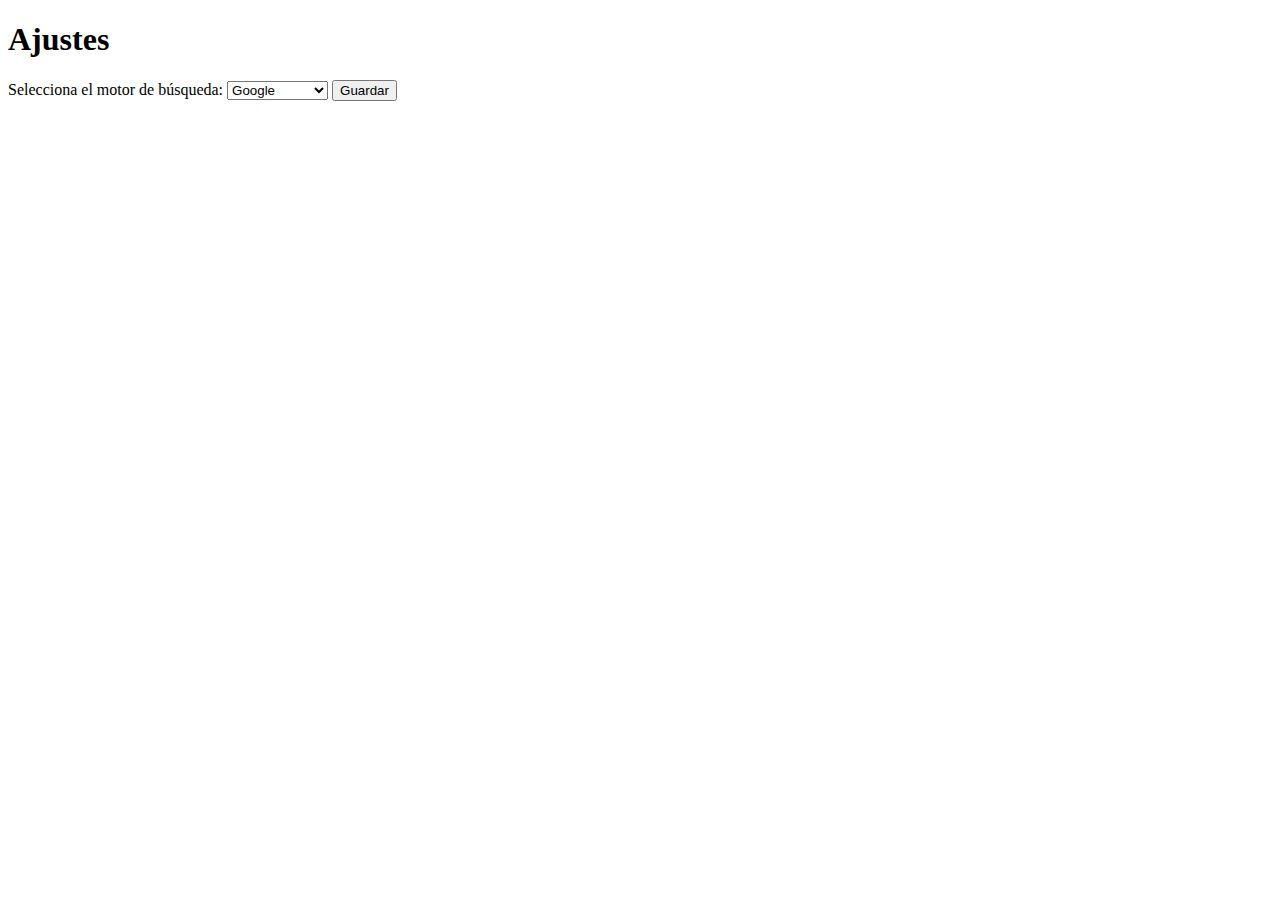
==== ajustes.html @ d1b4e34a "Modificaciones del proyecto" ====
<!DOCTYPE html>
<html>

<head>
  <meta charset="utf-8">
  <title>Ajustes</title>
  <link href="style.css" rel="stylesheet" type="text/css" />
</head>

<body>
  <h1>Ajustes</h1>
  <label for="search-engine">Selecciona el motor de búsqueda:</label>
  <select id="search-engine">
    <option value="google">Google</option>
    <option value="bing">Bing</option>
    <option value="duckduckgo">DuckDuckGo</option>
    <option value="startpage">Startpage</option>
  </select>
  <button id="save-settings">Guardar</button>
  <script src="script.js"></script>
</body>

</html>
---- style.css ----
html {
  height: 100%;
  width: 100%;
}

h1#voiceSearchTitle {
  text-align: center;
  font-size: 32px;
  position: absolute;
  top: 0;
  left: 50%;
  transform: translateX(-50%);
}

h2#resultado {
  text-align: center;
  font-size: 24px;
  position: absolute;
  top: 50%;
  left: 50%;
  transform: translate(-50%, -50%);
}

#speechText {
  text-align: center;
  font-size: 16px;
  position: absolute;
  top: 60%;
  left: 50%;
  transform: translate(-50%, -50%);
  box-shadow: 2px 2px 5px lightgrey;
  background-color: lightgray;
  padding: 10px;
  border-radius: 5px;
}

#activar {
  text-align: center;
  font-size: 24px;
  position: absolute;
  top: 25%;
  left: 50%;
  transform: translate(-50%, -50%);
  background-color: blue;
  color: white;
  border-radius: 10px;
  border: 2px solid blue;
}

#detener {
  text-align: center;
  font-size: 24px;
  position: absolute;
  top: 25%;
  right: 40%;
  transform: translate(50%, -50%);
  background-color: red;
  color: white;
  border: 2px solid red;
  border-radius: 10px;
}

#activar:active {
  background-color: white;
  color: blue;
}

#ajustes {
    text-align: center;
    font-size: 24px;
    position: absolute;
    top: 25%;
    right: 60%;
    transform: translate(50%, -50%);
    background-color: blue;
    color: white;
    border-radius: 10px;
    border: 2px solid blue;
}

#ajustes:active {
  background-color: white;
  color: blue;
}
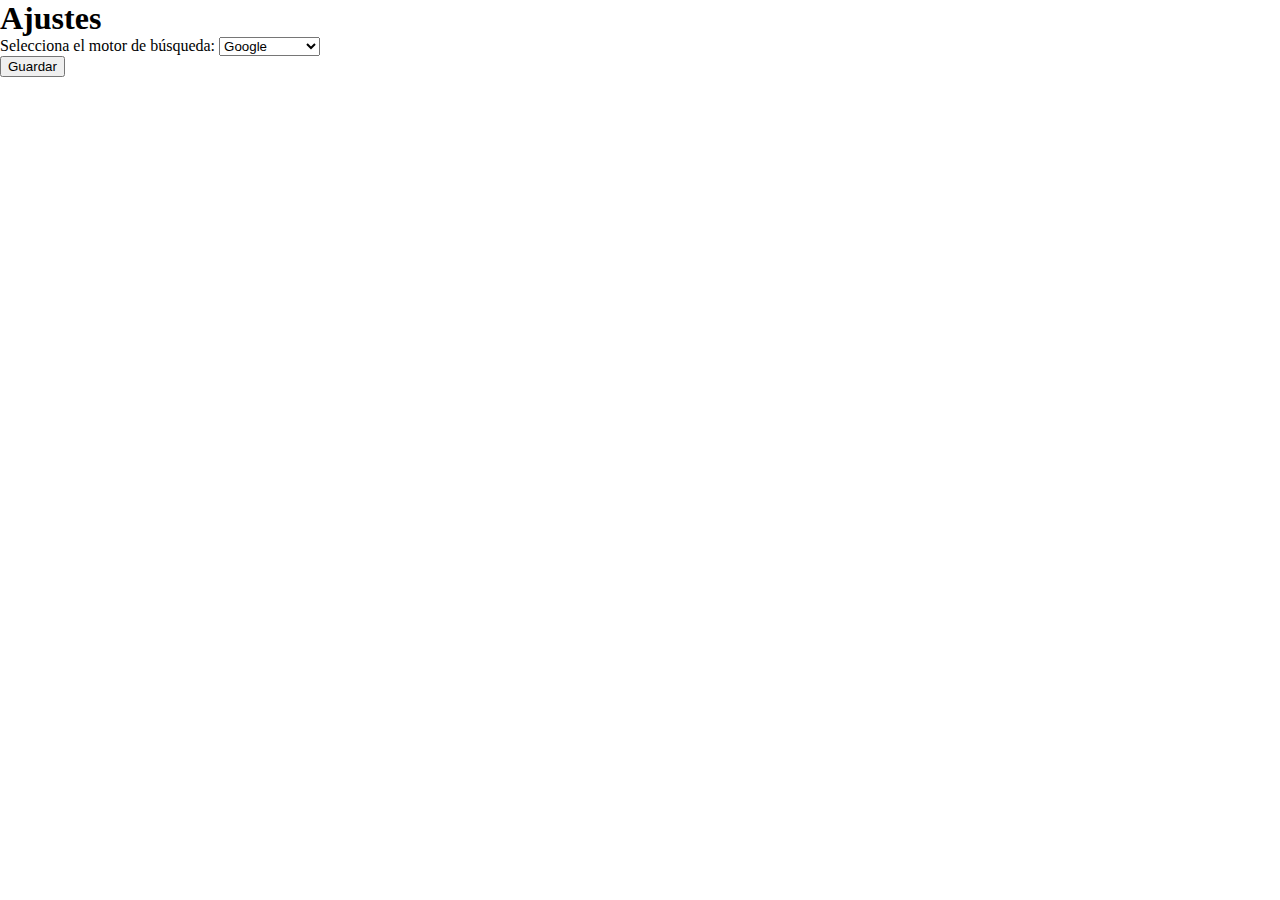
==== commit 8adcff21: "Interfaz mejorada" ====
--- a/ajustes.html
+++ b/ajustes.html
@@ -1,23 +1,40 @@
 <!DOCTYPE html>
 <html>
-
 <head>
   <meta charset="utf-8">
+  <meta name="viewport" content="width=device-width, initial-scale=1">
   <title>Ajustes</title>
+  <link href="https://cdn.jsdelivr.net/npm/bootstrap@5.3.0-alpha3/dist/css/bootstrap.min.css" rel="stylesheet" integrity="sha384-KK94CHFLLe+nY2dmCWGMq91rCGa5gtU4mk92HdvYe+M/SXH301p5ILy+dN9+nJOZ" crossorigin="anonymous">
   <link href="style.css" rel="stylesheet" type="text/css" />
 </head>
+<body>
+  <div class="container my-5">
+    <div class="row justify-content-center">
+      <div class="col-md-6">
+        <div class="card shadow">
+          <div class="card-header bg-primary text-white">
+            <h1 class="text-center mb-0">Ajustes</h1>
+          </div>
+          <div class="card-body">
+            <div class="mb-3">
+              <label for="search-engine" class="form-label">Selecciona el motor de búsqueda:</label>
+              <select id="search-engine" class="form-select">
+                <option value="google">Google</option>
+                <option value="bing">Bing</option>
+                <option value="duckduckgo">DuckDuckGo</option>
+                <option value="startpage">Startpage</option>
+              </select>
+            </div>
+          </div>
+          <div class="card-footer text-center">
+            <button id="save-settings" class="btn btn-primary">Guardar</button>
+          </div>
+        </div>
+      </div>
+    </div>
+  </div>
 
-<body>
-  <h1>Ajustes</h1>
-  <label for="search-engine">Selecciona el motor de búsqueda:</label>
-  <select id="search-engine">
-    <option value="google">Google</option>
-    <option value="bing">Bing</option>
-    <option value="duckduckgo">DuckDuckGo</option>
-    <option value="startpage">Startpage</option>
-  </select>
-  <button id="save-settings">Guardar</button>
+  <script src="https://cdn.jsdelivr.net/npm/bootstrap@5.3.0-alpha3/dist/js/bootstrap.bundle.min.js" integrity="sha384-ENjdO4Dr2bkBIFxQpIdKSbTNOociZUQZchC1mIR5fReZ+BsCWuIQ9bM3p1eMdXTF" crossorigin="anonymous"></script>
   <script src="script.js"></script>
 </body>
-
 </html>--- a/style.css
+++ b/style.css
@@ -1,3 +1,30 @@
+/* Resetear algunas reglas de estilo de Bootstrap */
+body {
+  padding: 0;
+  margin: 0;
+  font-family: inherit;
+}
+
+h1, h2, p {
+  margin: 0;
+}
+
+/* Estilos específicos de la aplicación */
+#speechText {
+  font-size: 1.25rem;
+  box-shadow: 2px 2px 5px lightgrey;
+  background-color: lightgray;
+  padding: 10px;
+  border-radius: 5px;
+}
+
+/* Estilos para pantallas pequeñas */
+@media (max-width: 576px) {
+  #speechText {
+    font-size: 1rem;
+  }
+}
+
 html {
   height: 100%;
   width: 100%;
@@ -21,44 +48,9 @@
   transform: translate(-50%, -50%);
 }
 
-#speechText {
-  text-align: center;
-  font-size: 16px;
-  position: absolute;
-  top: 60%;
-  left: 50%;
-  transform: translate(-50%, -50%);
-  box-shadow: 2px 2px 5px lightgrey;
-  background-color: lightgray;
-  padding: 10px;
-  border-radius: 5px;
-}
 
-#activar {
-  text-align: center;
-  font-size: 24px;
-  position: absolute;
-  top: 25%;
-  left: 50%;
-  transform: translate(-50%, -50%);
-  background-color: blue;
-  color: white;
-  border-radius: 10px;
-  border: 2px solid blue;
-}
 
-#detener {
-  text-align: center;
-  font-size: 24px;
-  position: absolute;
-  top: 25%;
-  right: 40%;
-  transform: translate(50%, -50%);
-  background-color: red;
-  color: white;
-  border: 2px solid red;
-  border-radius: 10px;
-}
+
 
 #activar:active {
   background-color: white;
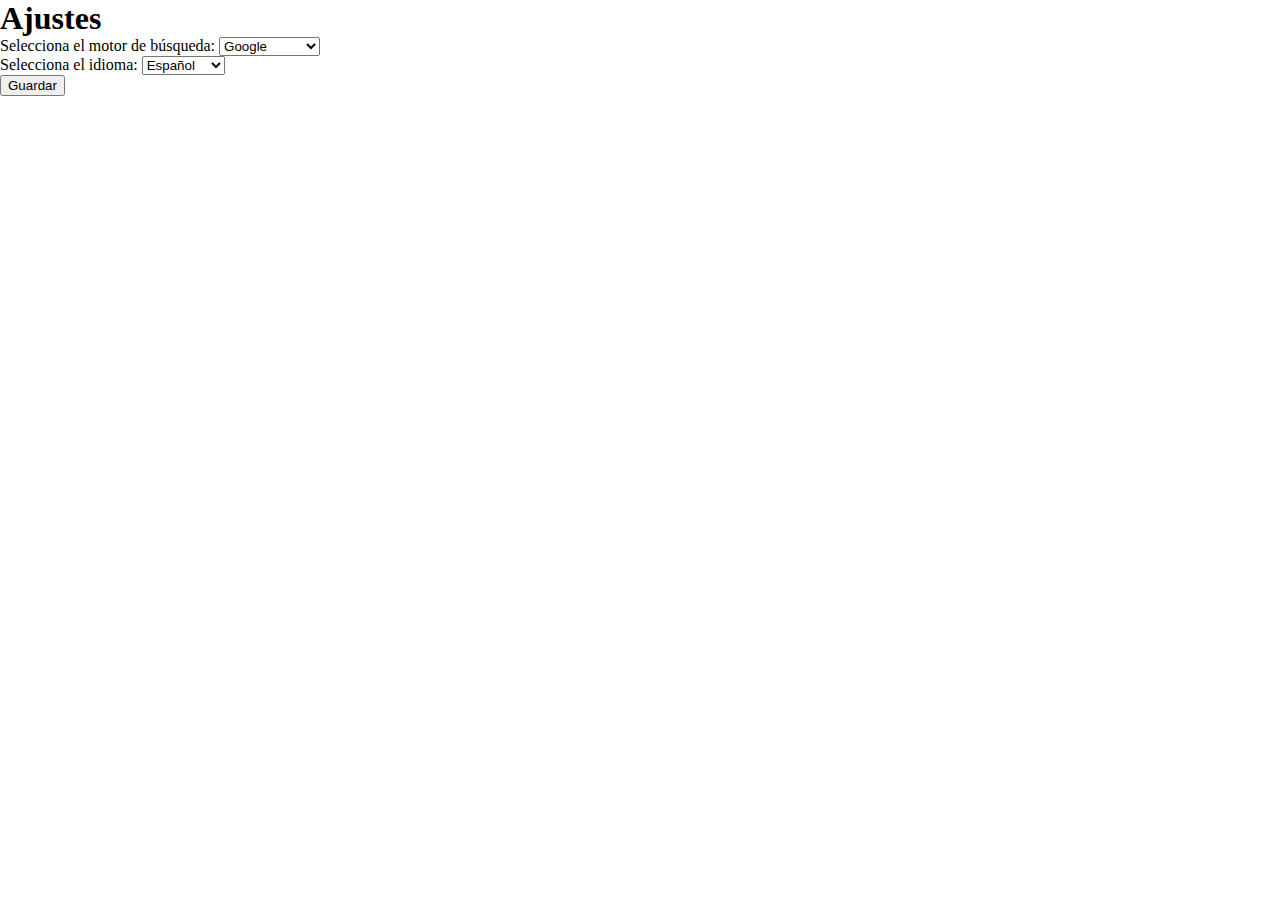
==== commit 7aebba77: "correcciones, añadidos, selección de motor de búsqueda e idioma" ====
--- a/ajustes.html
+++ b/ajustes.html
@@ -1,12 +1,15 @@
 <!DOCTYPE html>
 <html>
+
 <head>
   <meta charset="utf-8">
   <meta name="viewport" content="width=device-width, initial-scale=1">
   <title>Ajustes</title>
-  <link href="https://cdn.jsdelivr.net/npm/bootstrap@5.3.0-alpha3/dist/css/bootstrap.min.css" rel="stylesheet" integrity="sha384-KK94CHFLLe+nY2dmCWGMq91rCGa5gtU4mk92HdvYe+M/SXH301p5ILy+dN9+nJOZ" crossorigin="anonymous">
+  <link href="https://cdn.jsdelivr.net/npm/bootstrap@5.3.0-alpha3/dist/css/bootstrap.min.css" rel="stylesheet"
+    integrity="sha384-KK94CHFLLe+nY2dmCWGMq91rCGa5gtU4mk92HdvYe+M/SXH301p5ILy+dN9+nJOZ" crossorigin="anonymous">
   <link href="style.css" rel="stylesheet" type="text/css" />
 </head>
+
 <body>
   <div class="container my-5">
     <div class="row justify-content-center">
@@ -25,6 +28,14 @@
                 <option value="startpage">Startpage</option>
               </select>
             </div>
+            <div class="mb-3">
+              <label for="language" class="form-label">Selecciona el idioma:</label>
+              <select id="language" class="form-select">
+                <option value="es-ES">Español</option>
+                <option value="en-US">Inglés</option>
+                <option value="pt-PT">Portugués</option>
+              </select>
+            </div>
           </div>
           <div class="card-footer text-center">
             <button id="save-settings" class="btn btn-primary">Guardar</button>
@@ -34,7 +45,10 @@
     </div>
   </div>
 
-  <script src="https://cdn.jsdelivr.net/npm/bootstrap@5.3.0-alpha3/dist/js/bootstrap.bundle.min.js" integrity="sha384-ENjdO4Dr2bkBIFxQpIdKSbTNOociZUQZchC1mIR5fReZ+BsCWuIQ9bM3p1eMdXTF" crossorigin="anonymous"></script>
+  <script src="https://cdn.jsdelivr.net/npm/bootstrap@5.3.0-alpha3/dist/js/bootstrap.bundle.min.js"
+    integrity="sha384-ENjdO4Dr2bkBIFxQpIdKSbTNOociZUQZchC1mIR5fReZ+BsCWuIQ9bM3p1eMdXTF"
+    crossorigin="anonymous"></script>
   <script src="script.js"></script>
 </body>
+
 </html>